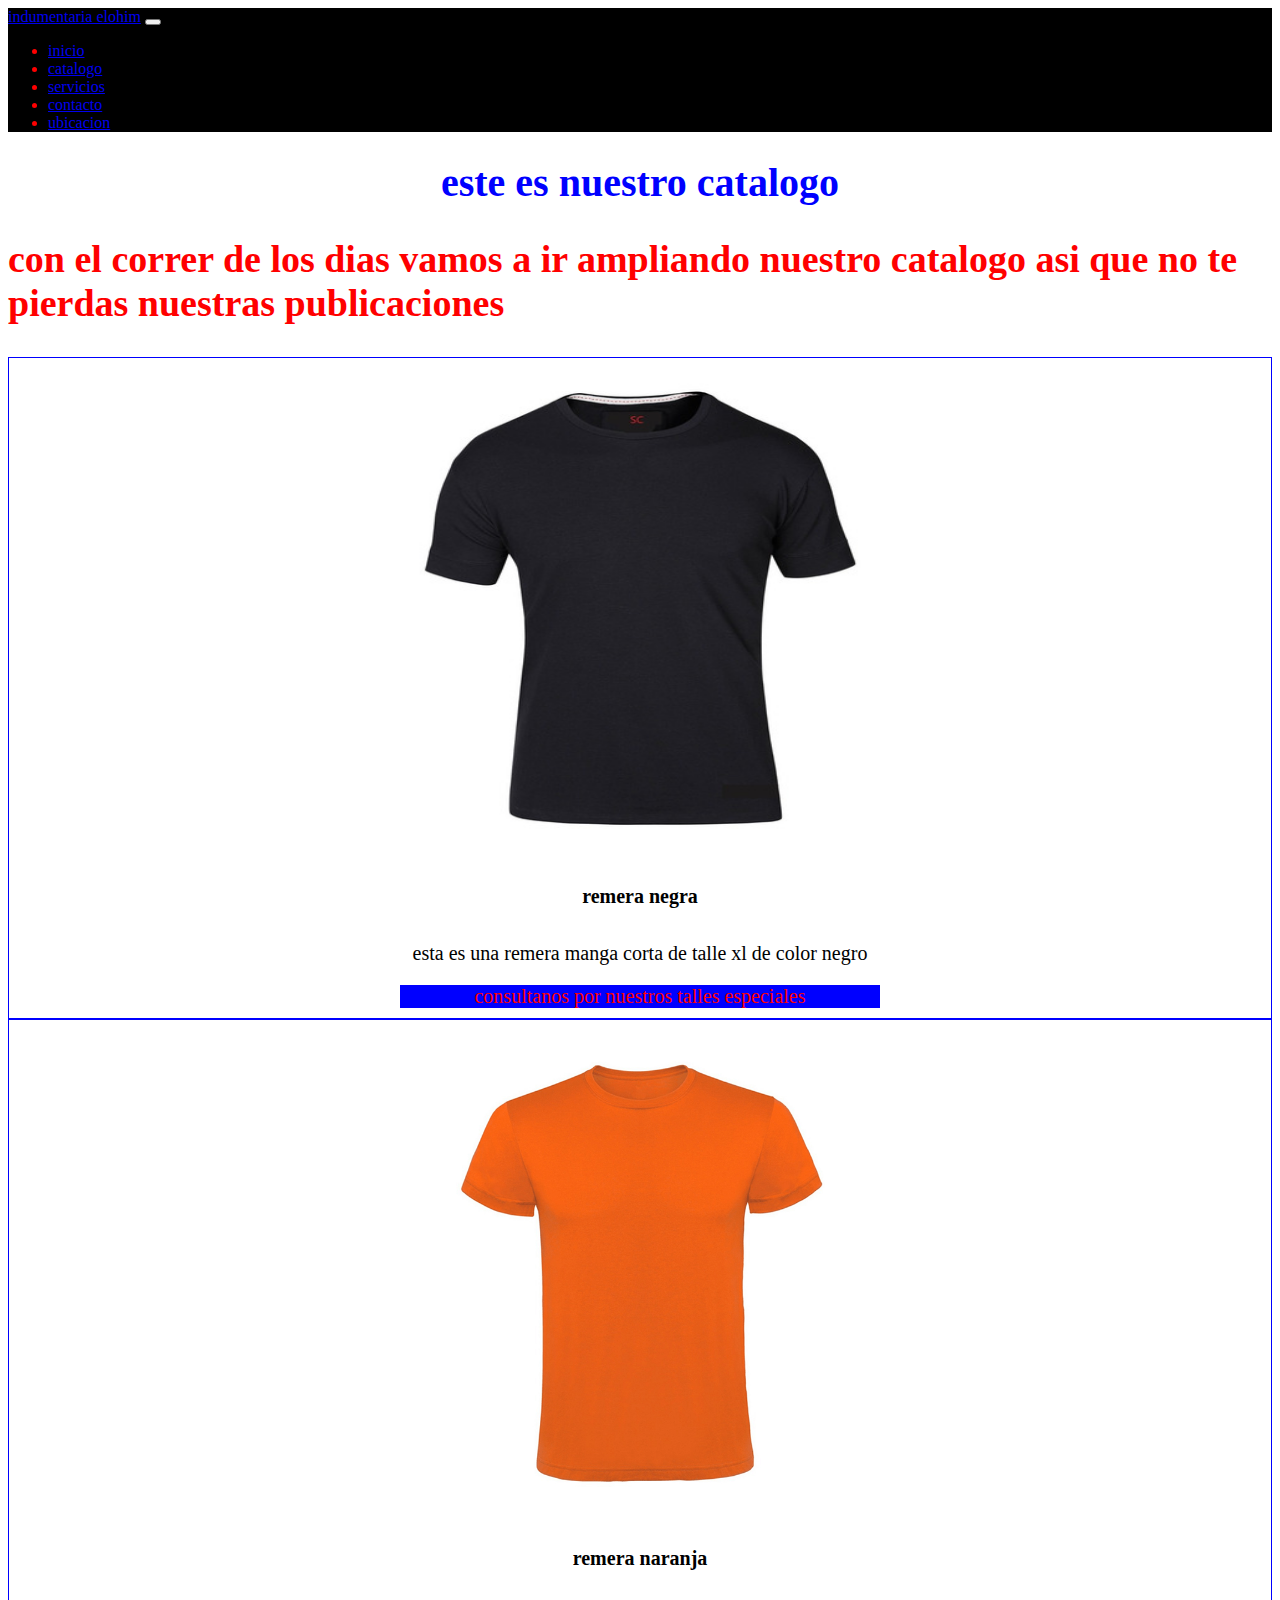
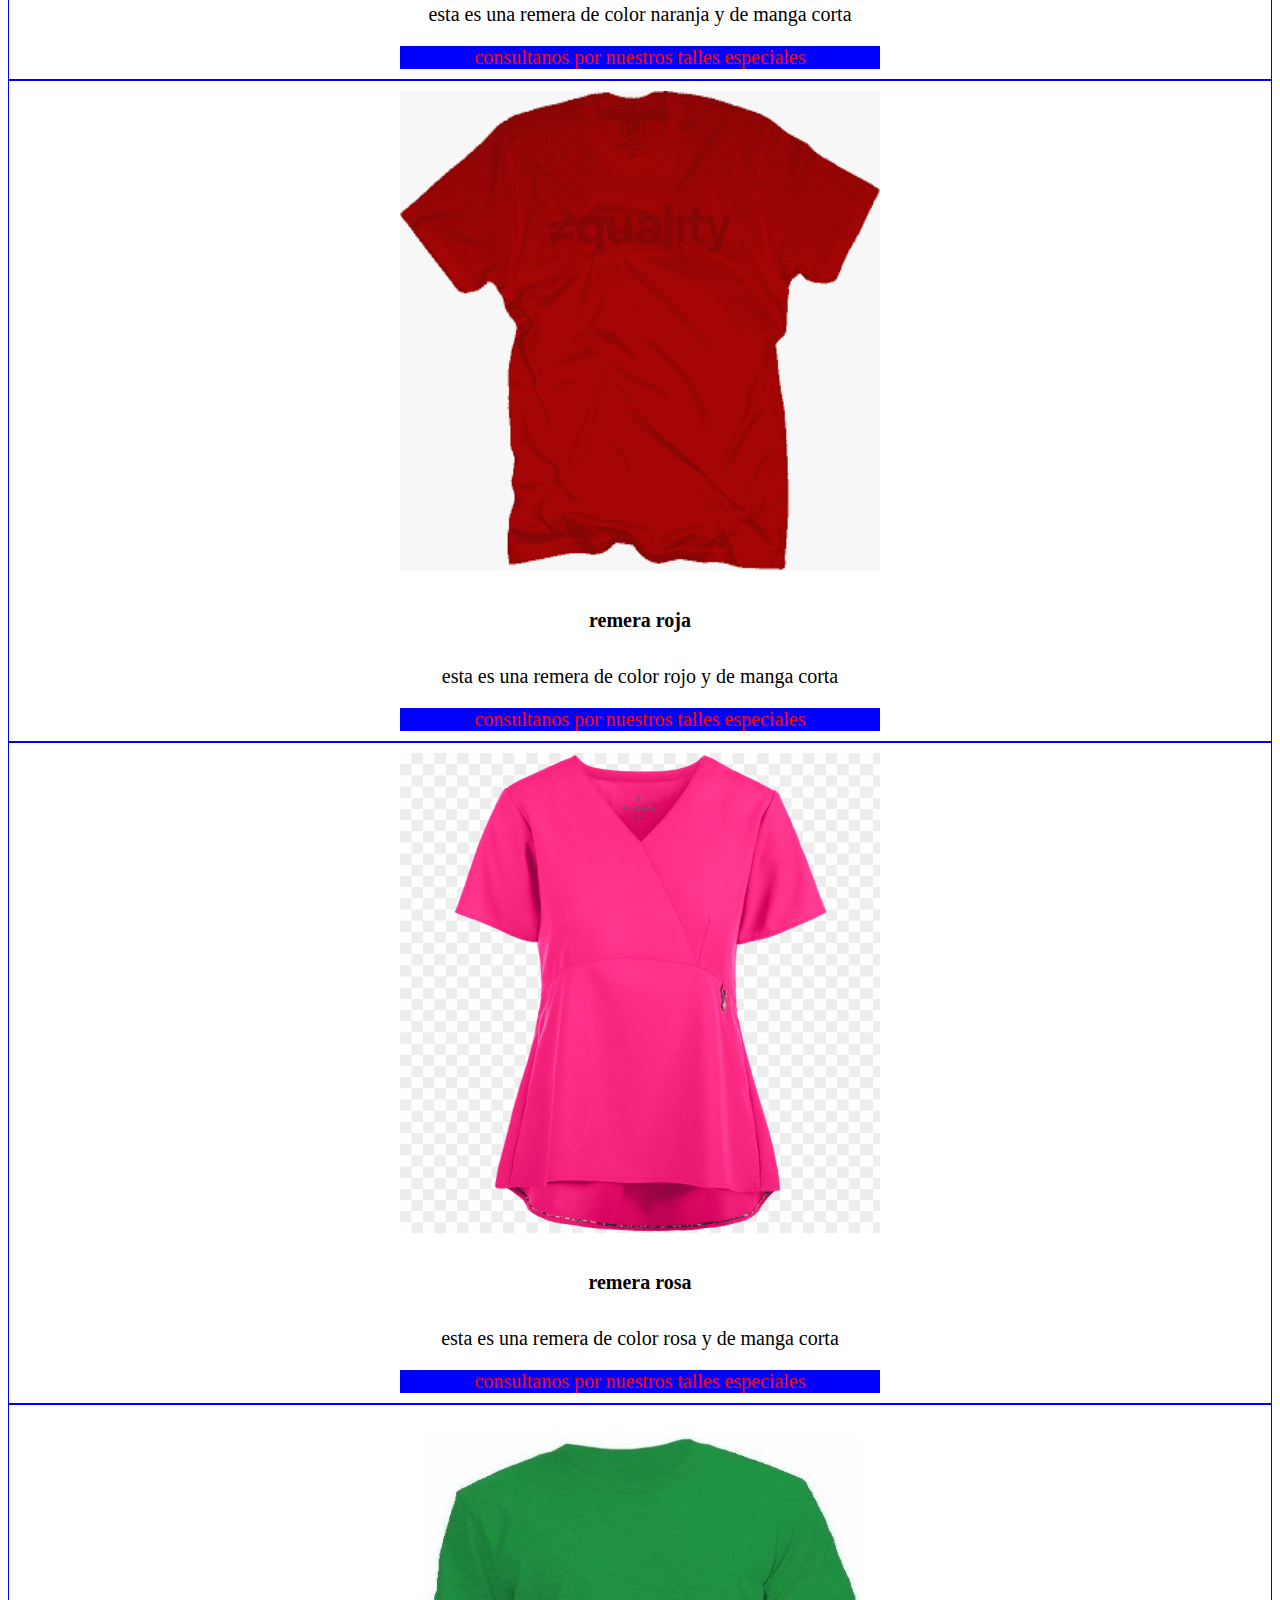
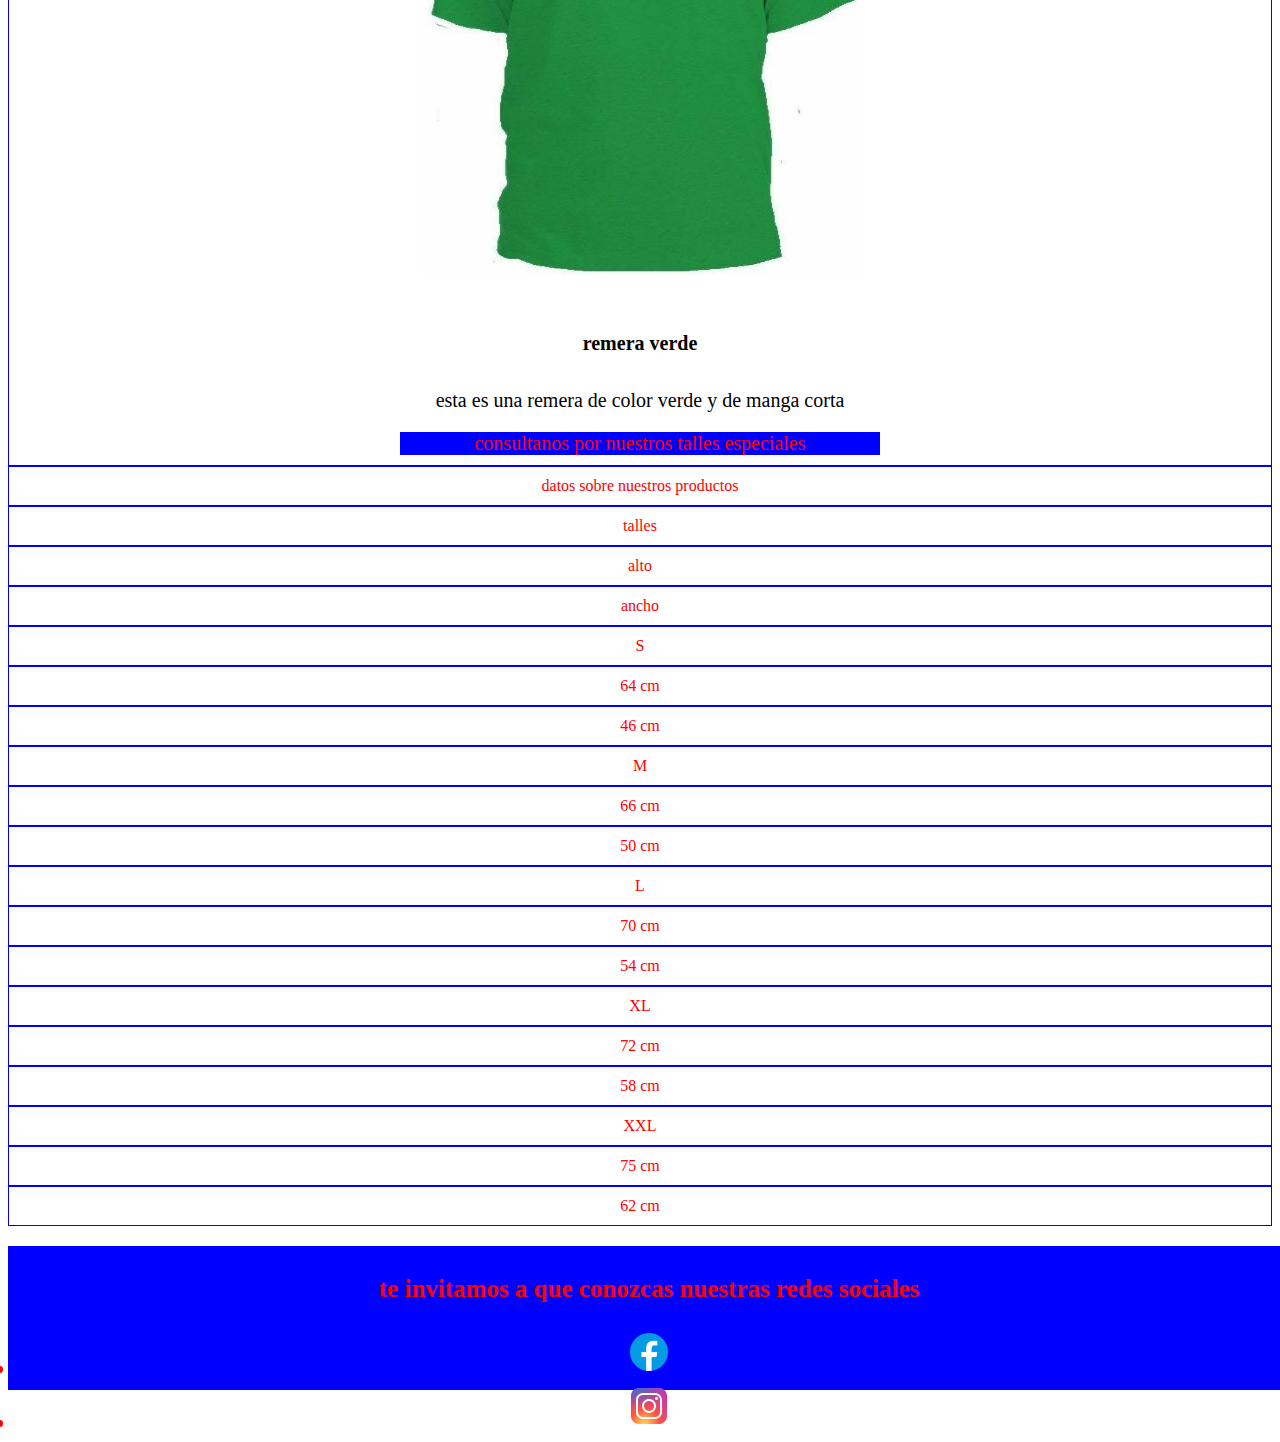
==== pages/catalogo.html @ 8b9977b3 "tercer pre-entrega de desarrollo web" ====
<!DOCTYPE html>
<html lang="en">
  <head>
    <meta charset="UTF-8" />
    <meta http-equiv="X-UA-Compatible" content="IE=edge" />
    <meta name="viewport" content="width=device-width, initial-scale=1.0" />
    <meta name="description" content="Hacemos remeras por encargo, hacemos remeras de talles especiales, del color que vos quieras, del talle que vos quieras y la cantidad que vos quieras. También hacemos estampados, hacemos tus diseños o si ya los tienes hechos podemos estamparlos.">
    <meta name="keywords" content="Remeras, remeras con logos, remeras estampadas, remeras en talles espaciales, diseños personalizados, trabajos por encargo, envíos a todo el país.">
    <link href="https://cdn.jsdelivr.net/npm/bootstrap@5.3.0-alpha1/dist/css/bootstrap.min.css" rel="stylesheet" integrity="sha384-GLhlTQ8iRABdZLl6O3oVMWSktQOp6b7In1Zl3/Jr59b6EGGoI1aFkw7cmDA6j6gD" crossorigin="anonymous">
    <link rel="stylesheet" href="../css/style.css" />
    <title>catalogo de remeras</title>
  </head>
  <body>
    <header>
      <nav class="navbar navbar-expand-lg bg-body-tertiary">
        <div class="container-fluid">
          <a class="navbar-brand" href="#">indumentaria elohim</a>
            <button class="navbar-toggler" type="button" data-bs-toggle="collapse" data-bs-target="#navbarSupportedContent" aria-controls="navbarSupportedContent" aria-expanded="false" aria-label="Toggle navigation">
              <span class="navbar-toggler-icon"></span>
    </button>
    <div class="collapse navbar-collapse" id="navbarSupportedContent">
      <ul class="navbar-nav me-auto mb-2 mb-lg-0">
        <li class="nav-item">
          <a class="nav-link active" aria-current="page" href="../index.html">inicio</a>
        </li>
        <li class="nav-item">
          <a class="nav-link" href="../seccion/catalogo.html">catalogo</a>
        </li>
        <li class="nav-item">
          <a class="nav-link" href="../seccion/servicios.html">servicios</a>
        </li>
        <li class="nav-item">
          <a class="nav-link" href="../seccion/contacto.html">contacto</a>
        </li>
        <li class="nav-item">
          <a class="nav-link" href="../seccion/ubicacion.html">ubicacion</a>
        </li>
      </ul>
    </div>
  </div>
</nav>
    </header>
    <main>
      <h1>este es nuestro catalogo</h1>
      <h2>
        con el correr de los dias vamos a ir ampliando nuestro catalogo asi que
        no te pierdas nuestras publicaciones
      </h2>
    <!-- aca voy a ir cargando las imagenes -->
    <section>
        <div class="row row-cols-1 row-cols-md-3 g-4">
          <div class="col">
            <div class="card h-100">
              <img src="../img/remera-negra-manga-corta.jpg" class="imagen" alt="esta es una remera manga corta y de color negro">
                <div class="card-body">
                  <h5>remera negra</h5>
                    <p class="card-text">esta es una remera manga corta de talle xl de color negro</p>
        </div>
        <div class="card-footer">
        <small class="card-footer">consultanos por nuestros talles especiales</small>
      </div>
    </div>
  </div>
        <div class="col">
          <div class="card h-100">
            <img src="../img/remera-naranja.png" class="imagen" alt="esta es una remera de color naranja y de manga corta">
              <div class="card-body">
                <h5>remera naranja</h5>
                  <p class="card-text">esta es una remera de color naranja y de manga corta</p>
        </div>
          <div class="card-footer">
            <small class="card-footer">consultanos por nuestros talles especiales</small>
        </div>
      </div>
    </div> 
    <div class="col">
          <div class="card h-100">
            <img src="../img/remera-roja.png" class="imagen" alt="esta es una remera de color rojo y de manga corta">
              <div class="card-body">
                <h5>remera roja</h5>
                  <p class="card-text">esta es una remera de color rojo y de manga corta</p>
        </div>
          <div class="card-footer">
            <small class="card-footer">consultanos por nuestros talles especiales</small>
        </div>
      </div>
    </div> 
    <div class="col">
          <div class="card h-100">
            <img src="../img/remera-rosa.png" class="imagen" alt="esta es una remera de color rosa y de manga corta">
              <div class="card-body">
                <h5>remera rosa</h5>
                  <p class="card-text">esta es una remera de color rosa y de manga corta</p>
        </div>
          <div class="card-footer">
            <small class="card-footer">consultanos por nuestros talles especiales</small>
        </div>
      </div>
    </div>
    <div class="col">
          <div class="card h-100">
            <img src="../img/remera-verde.jpg" class="imagen" alt="esta es una remera de color verde y de manga corta">
              <div class="card-body">
                <h5>remera verde</h5>
                  <p class="card-text">esta es una remera de color verde y de manga corta</p>
        </div>
          <div class="card-footer">
            <small class="card-footer">consultanos por nuestros talles especiales</small>
        </div>
      </div>
    </div>
    </section>
      <section>
        <div class="container text-center">
          <div class="row">
          <div class="col">
            datos sobre nuestros productos
        </div>
        </div>
          <div class="row">
            <div class="col">
              talles
            </div>
            <div class="col">
              alto
            </div>
            <div class="col">
              ancho
            </div>
            <div class="row">
            <div class="col">
              S
            </div>
            <div class="col">
              64 cm
            </div>
            <div class="col">
              46 cm
            </div>
            <div class="row">
            <div class="col">
              M
            </div>
            <div class="col">
              66 cm
            </div>
            <div class="col">
              50 cm
            </div>
            <div class="row">
            <div class="col">
              L
            </div>
            <div class="col">
              70 cm
            </div>
            <div class="col">
              54 cm
            </div>
            <div class="row">
            <div class="col">
              XL
            </div>
            <div class="col">
              72 cm
            </div>
            <div class="col">
              58 cm
            </div>
            <div class="row">
            <div class="col">
              XXL
            </div>
            <div class="col">
              75 cm
            </div>
            <div class="col">
              62 cm
            </div>
          </div>
        </div>
      </section>
    </main>
    <footer>
    <h3>te invitamos a que conozcas nuestras redes sociales</h3>
    <ui>
        <li>
            <a href="https://www.facebook.com/miguelito.partusa1" target="_blank"><img src="../iconos/facebook.png" alt="este es el icono de facebook el cual te llevara directamente a su cuenta"></a>
        </li>
        </ui>
        <ui>
        <li>
            <a href="https://www.instagram.com/" target="_blank"><img src="../iconos/instagram.png" alt="este es el icono de instagram el cual te llevara directamente a su cuenta"></a>
        </li>
    </ui>
    </footer>
    <script src="https://cdn.jsdelivr.net/npm/bootstrap@5.3.0-alpha1/dist/js/bootstrap.bundle.min.js" integrity="sha384-w76AqPfDkMBDXo30jS1Sgez6pr3x5MlQ1ZAGC+nuZB+EYdgRZgiwxhTBTkF7CXvN" crossorigin="anonymous"></script>
  </body>
</html>
---- css/style.css ----
Nav {
  Background: black;
}
Nav Ui {
  background: blue;
}
Nav Ui a {
  background: red;
}

Header {
  Color: red;
}

h1 {
  color: blue;
  font-size: 40px;
  text-align: center;
}

h2 {
  color: blue;
  font-size: 38px;
  text-align: center;
  color: red;
  text-align: left;
}

h5 {
  color: black;
  font-size: 20px;
  display: flex;
  text-align: center;
  justify-content: center;
}

p {
  color: red;
  font-size: 35px;
  text-align: center;
  justify-content: center;
  color: black;
  font-size: 20px;
}

.card1 {
  width: 400px;
  height: 400px;
  float: left;
  margin: auto;
  background-color: blue;
  color: black;
  font-size: 20px;
}

.card2 {
  width: 400px;
  height: 400px;
  display: block;
  flex-direction: row;
  float: inline-end;
  justify-content: center;
  margin: auto;
  color: blue;
}

.imagen {
  width: 30rem;
  height: 30rem;
}

.card-footer {
  background-color: blue;
  color: red;
  font-size: 20px;
  display: flex;
  text-align: center;
  justify-content: center;
}

.container text-center {
  display: grid;
  grid-template-columns: repeat(auto auto auto);
  grid-template-rows: repeat(auto auto auto);
  word-spacing: 20px;
  font-size: 20px;
  background-color: black;
  color: red;
}

.col {
  border: 1px solid blue;
  padding: 10px;
  display: grid;
  display: grid;
  grid-template-rows: repeat(auto auto auto);
  display: flex;
  justify-content: center;
  color: red;
}

.grid-items {
  border: 1px solid blue;
  padding: 10px;
  display: grid;
  grid-template-rows: repeat(auto auto auto auto);
}

.estampados {
  width: 250px;
  height: 250px;
  float: left;
  margin: 10rem;
}
.estampados:hover {
  transform: scale(2);
}

.flex-conteiner {
  display: flex;
  align-items: center;
  flex-wrap: wrap;
  justify-content: center;
  background-color: #444;
  margin: 50px 30px;
}

.form {
  min-width: 400px;
  flex: 1;
  text-align: right;
  padding: 30px;
}

.form__input {
  width: 100%;
  padding: 7px;
  margin: 6px 0px;
  border: none;
  border-bottom: 3px solid black;
  background-color: transparent;
  color: red;
}
.form__input:focus {
  background: linear-gradient(to button, transparent, #333);
  background-color: #333 #333;
  outline: none;
  border-bottom: 3px solid;
}

.form__img {
  flex: 1;
  padding: 10px;
  display: flex;
}
.form__img img {
  width: 60%;
  margin: auto;
  border-radius: 50%;
  background-color: black;
  padding: 10px;
}

.form__textarea {
  min-width: 140px;
}

.boton {
  font-size: 25px;
  padding: 5px;
  margin: 5px;
  color: red;
  background-color: black;
  border: none;
  border-radius: 20px;
  justify-content: center;
  align-items: center;
}
.boton:hover {
  cursor: pointer;
  background-color: red;
  color: black;
}

footer {
  width: 100%;
  height: 14vh;
  display: inline-block;
  text-align: center;
  justify-content: center;
  padding: 1vh;
  background-color: blue;
  text-align: center;
  justify-content: center;
  font-size: 25px;
  color: red;
  margin-top: 20px;
}

h3 {
  text-align: center;
  justify-content: center;
  font-size: 25px;
  color: red;
  margin-top: 20px;
}

@media screen and (max-width: 380px) {
  h1 {
    color: blue;
    font-size: 25px;
    text-align: center;
  }
  h2 {
    color: blue;
    font-size: 20px;
    text-align: center;
  }
  h5 {
    color: black;
    font-size: 20px;
    display: flex;
    text-align: center;
    justify-content: center;
  }
  p {
    color: red;
    font-size: 17px;
    text-align: center;
    justify-content: center;
  }
  .card1 {
    width: 100px;
    height: 100px;
    float: left;
    margin: auto;
    color: blue;
  }
  .card2 {
    width: 100px;
    height: 100px;
    display: block;
    flex-direction: row;
    justify-content: center;
    margin: auto;
    color: blue;
  }
  .estampados {
    width: 200px;
    height: 200px;
    float: left;
    margin: 10rem;
  }
  footer {
    width: 100%;
    height: 14vh;
    display: inline-block;
    text-align: center;
    justify-content: center;
    padding: 1vh;
    background-color: red;
    text-align: center;
    justify-content: center;
    font-size: 25px;
    color: black;
    margin-top: 20px;
  }
  h3 {
    text-align: center;
    justify-content: center;
    font-size: 25px;
    color: black;
    margin-top: 20px;
  }
  a {
    text-decoration: none;
    text-align: center;
    justify-content: center;
    color: red;
    padding: 75px;
  }
}
@media screen and (max-width: 768px) {
  h1 {
    color: blue;
    font-size: 37, 5px;
    text-align: center;
  }
  h2 {
    color: blue;
    font-size: 37, 5px;
    text-align: center;
  }
  h5 {
    color: black;
    font-size: 20px;
    display: flex;
    text-align: center;
    justify-content: center;
  }
  p {
    color: red;
    font-size: 25px;
    text-align: center;
    justify-content: center;
  }
  .card1 {
    width: 150px;
    height: 150px;
    float: left;
    margin: auto;
    color: blue;
  }
  .card2 {
    width: 150px;
    height: 150px;
    display: block;
    flex-direction: row;
    justify-content: center;
    margin: auto;
    color: blue;
  }
  .estampados {
    width: 200px;
    height: 200px;
    float: left;
    margin: 15rem;
  }
  footer {
    width: 100%;
    height: 14vh;
    display: inline-block;
    text-align: center;
    justify-content: center;
    padding: 1vh;
    background-color: red;
    text-align: center;
    justify-content: center;
    font-size: 25px;
    color: black;
    margin-top: 20px;
  }
  h3 {
    text-align: center;
    justify-content: center;
    font-size: 25px;
    color: black;
    margin-top: 20px;
  }
  a {
    text-decoration: none;
    text-align: center;
    justify-content: center;
    color: red;
    padding: 75px;
  }
}
@media screen and (max-width: 1024px) {
  h1 {
    color: blue;
    font-size: 15px;
    text-align: center;
  }
  h2 {
    color: blue;
    font-size: 25px;
    text-align: center;
  }
  h5 {
    color: black;
    font-size: 20px;
    display: flex;
    text-align: center;
    justify-content: center;
  }
  p {
    color: red;
    font-size: 20px;
    text-align: center;
    justify-content: center;
  }
  .card1 {
    width: 200px;
    height: 200px;
    float: left;
    margin: auto;
    color: blue;
  }
  .card2 {
    width: 150px;
    height: 150px;
    display: block;
    flex-direction: row;
    justify-content: center;
    margin: auto;
    color: blue;
  }
  .estampados {
    width: 150px;
    height: 150px;
    float: left;
    margin: 10rem;
  }
  .estampados:hover {
    transform: scale(2);
  }
  footer {
    width: 100%;
    height: 14vh;
    display: inline-block;
    text-align: center;
    justify-content: center;
    padding: 1vh;
    background-color: red;
    text-align: center;
    justify-content: center;
    font-size: 25px;
    color: black;
    margin-top: 20px;
  }
  h3 {
    text-align: center;
    justify-content: center;
    font-size: 25px;
    color: black;
    margin-top: 20px;
  }
  a {
    text-decoration: none;
    text-align: center;
    justify-content: center;
    color: red;
    padding: 75px;
  }
}

/*# sourceMappingURL=style.css.map */
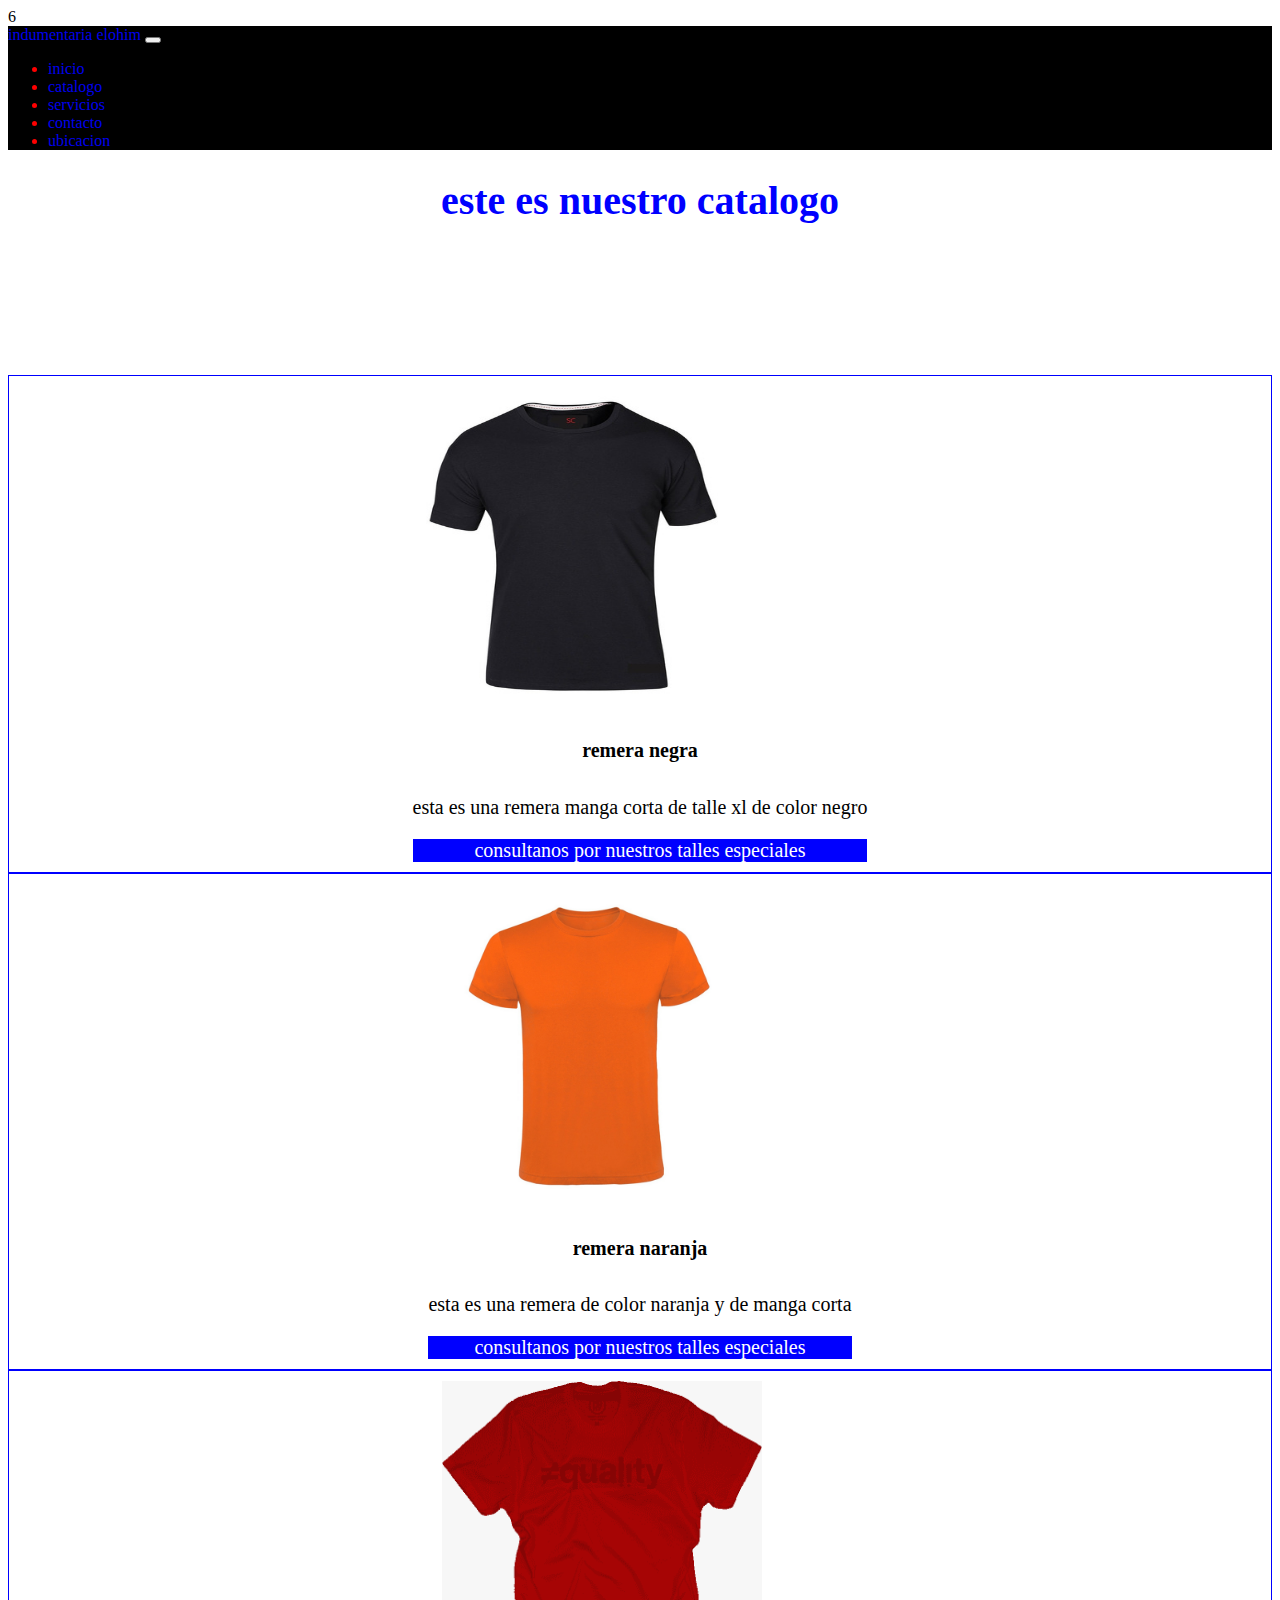
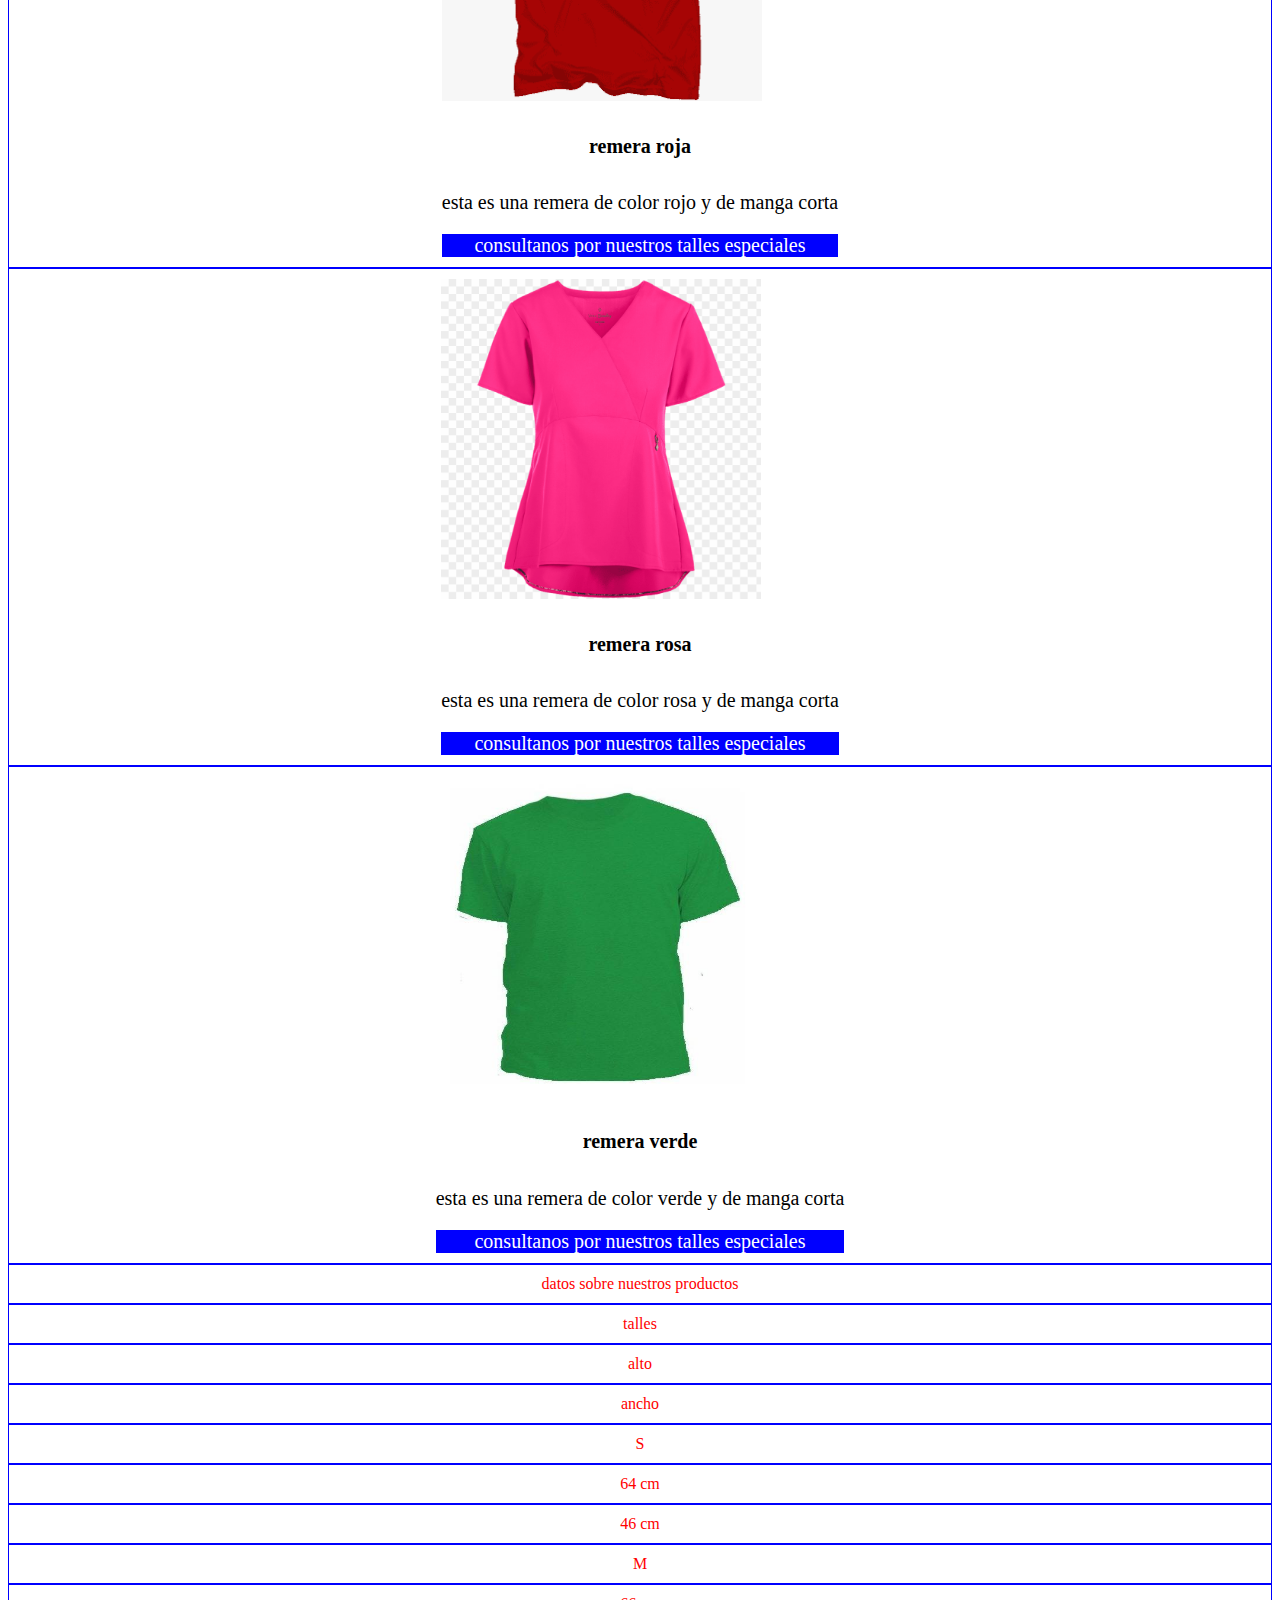
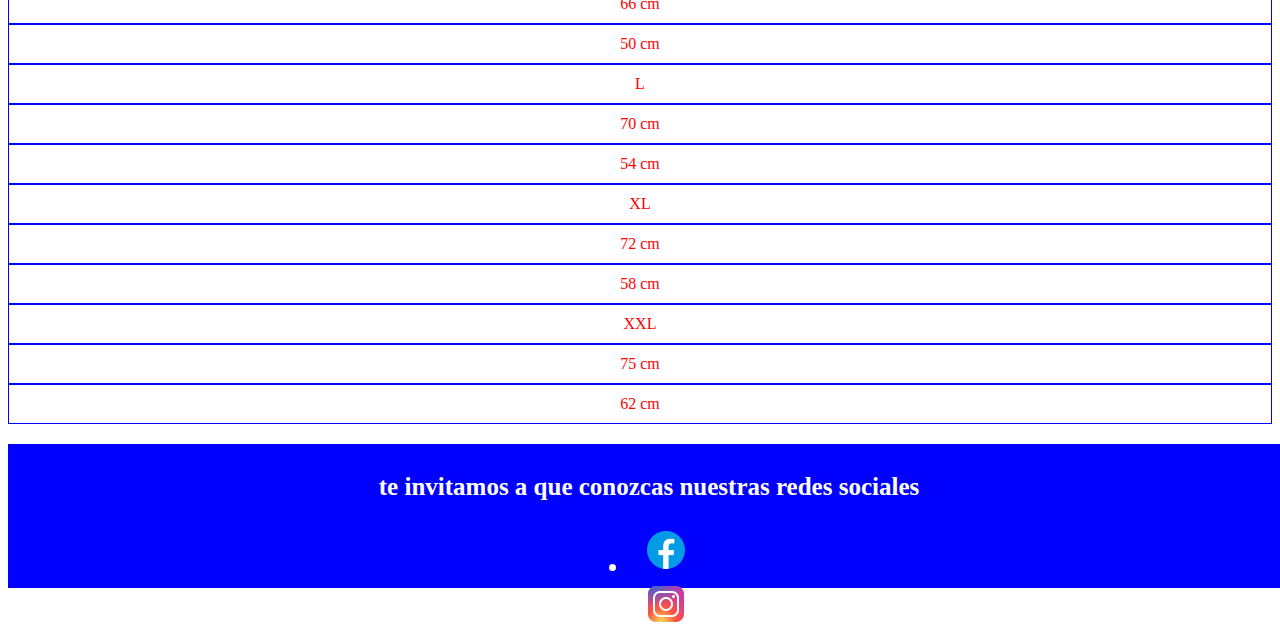
==== commit 74977201: "haciendo mas cambios para mejorar" ====
--- a/pages/catalogo.html
+++ b/pages/catalogo.html
@@ -1,4 +1,4 @@
-<!DOCTYPE html>
+6<!DOCTYPE html>
 <html lang="en">
   <head>
     <meta charset="UTF-8" />
--- a/css/style.css
+++ b/css/style.css
@@ -22,12 +22,12 @@
   color: blue;
   font-size: 38px;
   text-align: center;
-  color: red;
+  color: #fff;
   text-align: left;
 }
 
 h5 {
-  color: black;
+  color: #000;
   font-size: 20px;
   display: flex;
   text-align: center;
@@ -35,11 +35,11 @@
 }
 
 p {
-  color: red;
+  color: #fff;
   font-size: 35px;
   text-align: center;
   justify-content: center;
-  color: black;
+  color: #000;
   font-size: 20px;
 }
 
@@ -49,7 +49,7 @@
   float: left;
   margin: auto;
   background-color: blue;
-  color: black;
+  color: #000;
   font-size: 20px;
 }
 
@@ -65,13 +65,16 @@
 }
 
 .imagen {
-  width: 30rem;
-  height: 30rem;
+  width: 20rem;
+  height: 20rem;
+  display: flex;
+  text-align: center;
+  justify-content: center;
 }
 
 .card-footer {
   background-color: blue;
-  color: red;
+  color: #fff;
   font-size: 20px;
   display: flex;
   text-align: center;
@@ -139,7 +142,7 @@
   border: none;
   border-bottom: 3px solid black;
   background-color: transparent;
-  color: red;
+  color: #fff;
 }
 .form__input:focus {
   background: linear-gradient(to button, transparent, #333);
@@ -169,7 +172,7 @@
   font-size: 25px;
   padding: 5px;
   margin: 5px;
-  color: red;
+  color: #fff;
   background-color: black;
   border: none;
   border-radius: 20px;
@@ -178,8 +181,8 @@
 }
 .boton:hover {
   cursor: pointer;
-  background-color: red;
-  color: black;
+  background-color: #fff;
+  color: #000;
 }
 
 footer {
@@ -193,7 +196,7 @@
   text-align: center;
   justify-content: center;
   font-size: 25px;
-  color: red;
+  color: #fff;
   margin-top: 20px;
 }
 
@@ -201,8 +204,13 @@
   text-align: center;
   justify-content: center;
   font-size: 25px;
-  color: red;
+  color: #fff;
   margin-top: 20px;
+}
+
+a {
+  list-style-type: none;
+  text-decoration: none;
 }
 
 @media screen and (max-width: 380px) {
@@ -217,14 +225,14 @@
     text-align: center;
   }
   h5 {
-    color: black;
+    color: #000;
     font-size: 20px;
     display: flex;
     text-align: center;
     justify-content: center;
   }
   p {
-    color: red;
+    color: #fff;
     font-size: 17px;
     text-align: center;
     justify-content: center;
@@ -258,26 +266,34 @@
     text-align: center;
     justify-content: center;
     padding: 1vh;
-    background-color: red;
-    text-align: center;
-    justify-content: center;
-    font-size: 25px;
-    color: black;
+    background-color: #fff;
+    text-align: center;
+    justify-content: center;
+    font-size: 25px;
+    color: #000;
     margin-top: 20px;
   }
   h3 {
     text-align: center;
     justify-content: center;
     font-size: 25px;
-    color: black;
+    color: #000;
     margin-top: 20px;
   }
   a {
     text-decoration: none;
     text-align: center;
     justify-content: center;
-    color: red;
+    color: #fff;
     padding: 75px;
+  }
+  .mapa {
+    width: 100%;
+    height: 10rem;
+    border-radius: 10px;
+    display: flex;
+    justify-content: center;
+    align-items: center;
   }
 }
 @media screen and (max-width: 768px) {
@@ -292,14 +308,14 @@
     text-align: center;
   }
   h5 {
-    color: black;
+    color: #000;
     font-size: 20px;
     display: flex;
     text-align: center;
     justify-content: center;
   }
   p {
-    color: red;
+    color: #fff;
     font-size: 25px;
     text-align: center;
     justify-content: center;
@@ -333,26 +349,34 @@
     text-align: center;
     justify-content: center;
     padding: 1vh;
-    background-color: red;
-    text-align: center;
-    justify-content: center;
-    font-size: 25px;
-    color: black;
+    background-color: #fff;
+    text-align: center;
+    justify-content: center;
+    font-size: 25px;
+    color: #000;
     margin-top: 20px;
   }
   h3 {
     text-align: center;
     justify-content: center;
     font-size: 25px;
-    color: black;
+    color: #000;
     margin-top: 20px;
   }
   a {
     text-decoration: none;
     text-align: center;
     justify-content: center;
-    color: red;
+    color: #fff;
     padding: 75px;
+  }
+  .mapa {
+    width: 100%;
+    height: 20rem;
+    border-radius: 10px;
+    display: flex;
+    justify-content: center;
+    align-items: center;
   }
 }
 @media screen and (max-width: 1024px) {
@@ -367,14 +391,14 @@
     text-align: center;
   }
   h5 {
-    color: black;
+    color: #000;
     font-size: 20px;
     display: flex;
     text-align: center;
     justify-content: center;
   }
   p {
-    color: red;
+    color: #fff;
     font-size: 20px;
     text-align: center;
     justify-content: center;
@@ -411,27 +435,43 @@
     text-align: center;
     justify-content: center;
     padding: 1vh;
-    background-color: red;
-    text-align: center;
-    justify-content: center;
-    font-size: 25px;
-    color: black;
+    background-color: #fff;
+    text-align: center;
+    justify-content: center;
+    font-size: 25px;
+    color: #000;
     margin-top: 20px;
   }
   h3 {
     text-align: center;
     justify-content: center;
     font-size: 25px;
-    color: black;
+    color: #000;
     margin-top: 20px;
   }
   a {
     text-decoration: none;
     text-align: center;
     justify-content: center;
-    color: red;
+    color: #fff;
     padding: 75px;
   }
+  .mapa {
+    width: 100%;
+    height: 30rem;
+    border-radius: 10px;
+    display: flex;
+    justify-content: center;
+    align-items: center;
+  }
+}
+.mapa {
+  width: 100%;
+  height: 30rem;
+  border-radius: 10px;
+  display: flex;
+  justify-content: center;
+  align-items: center;
 }
 
 /*# sourceMappingURL=style.css.map */
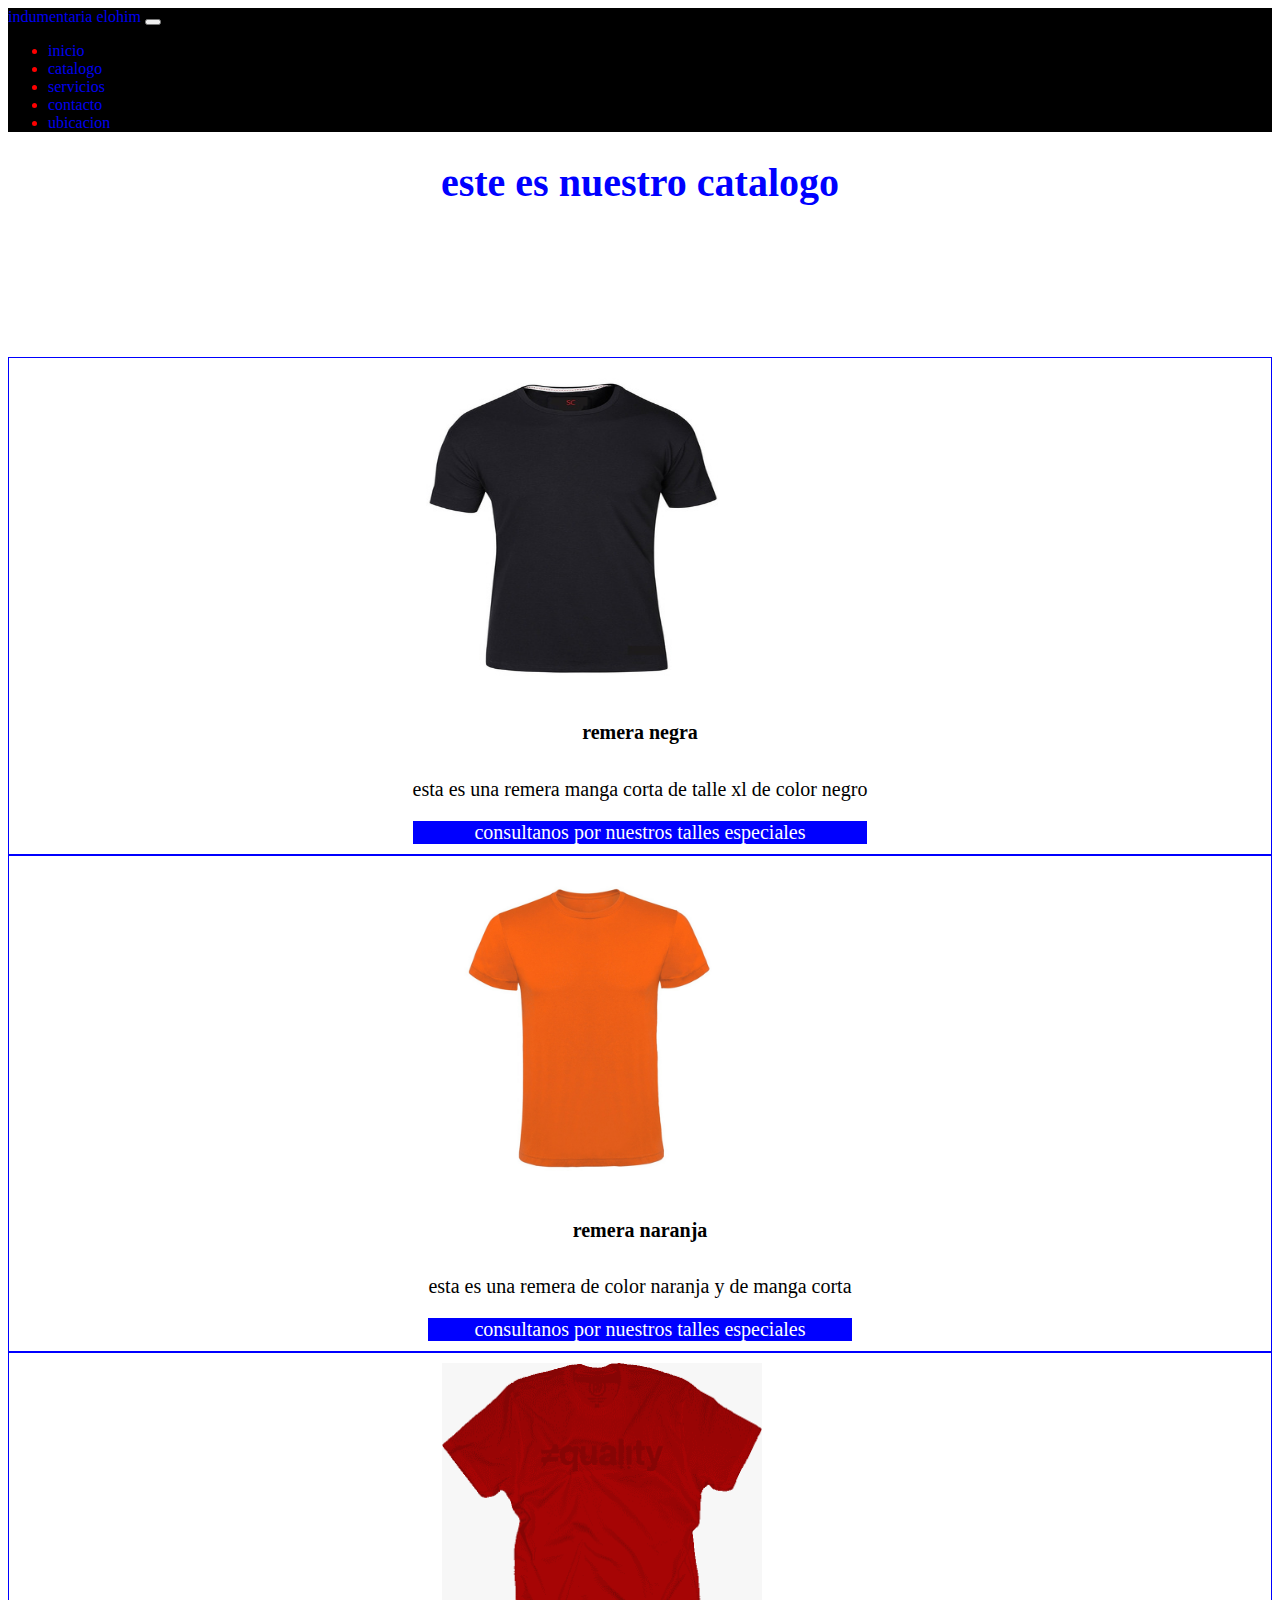
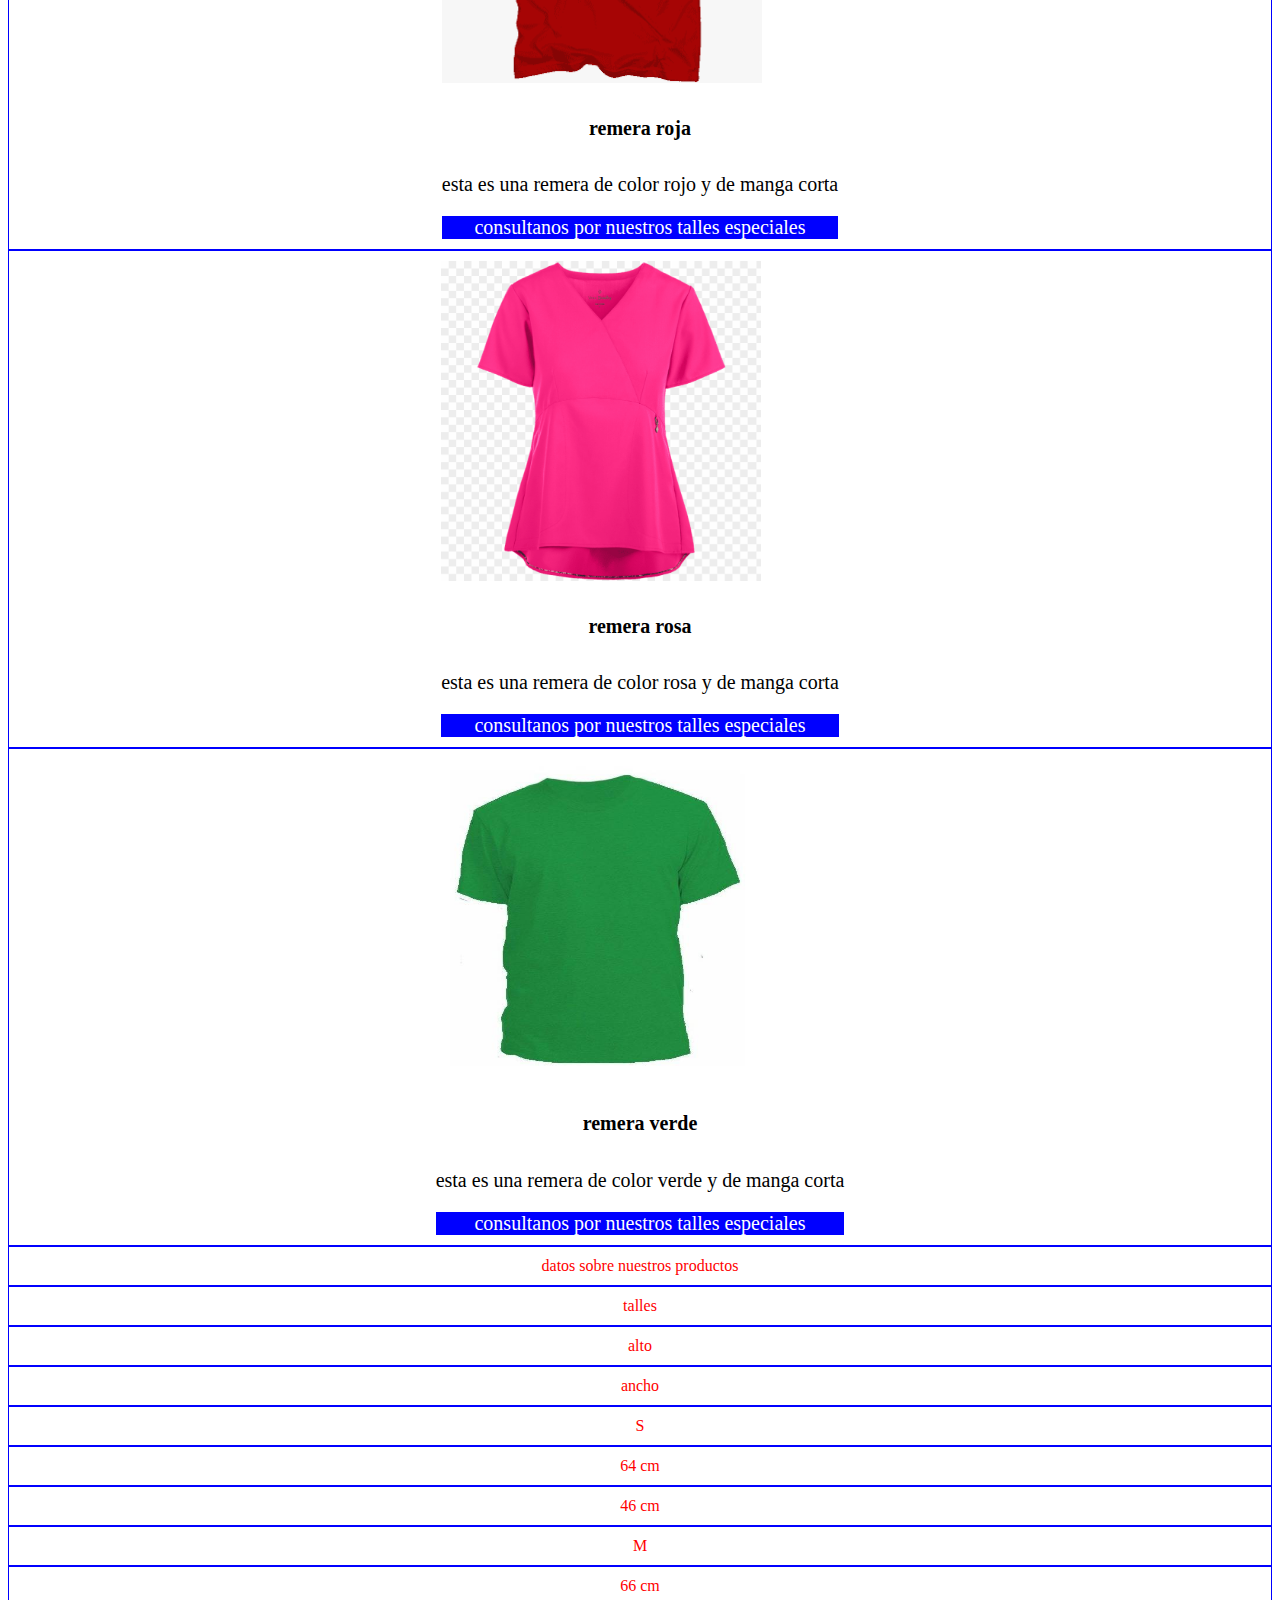
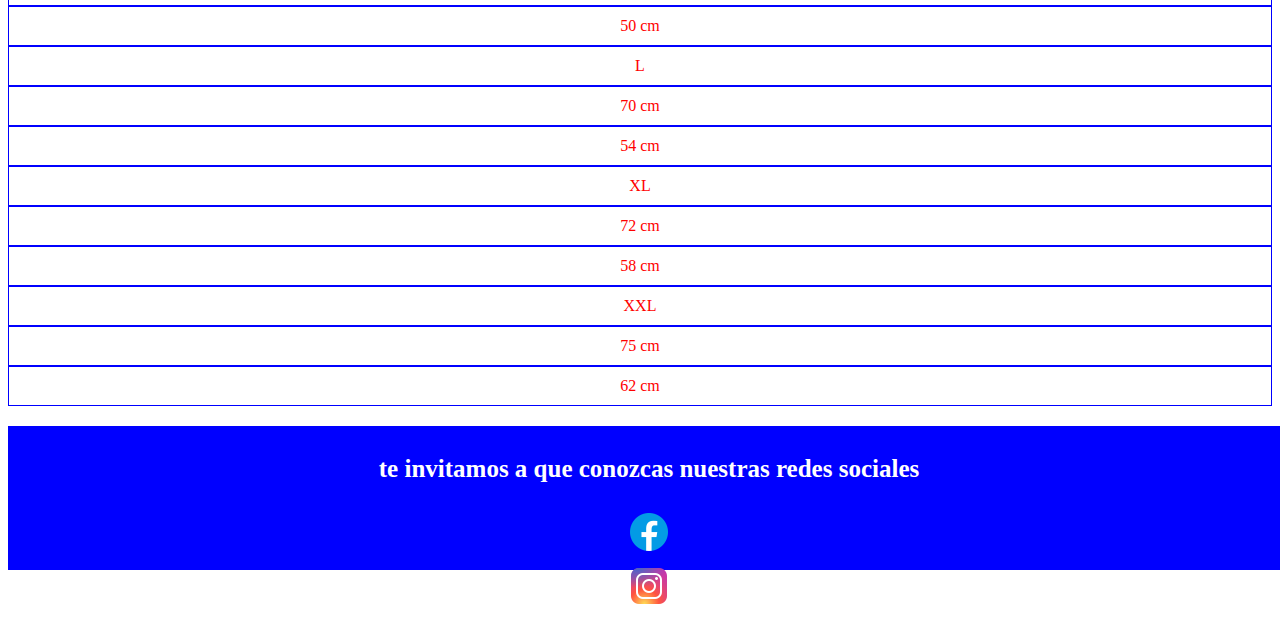
==== commit f59c1ba3: "mas actualizaciones" ====
--- a/pages/catalogo.html
+++ b/pages/catalogo.html
@@ -1,4 +1,4 @@
-6<!DOCTYPE html>
+<!DOCTYPE html>
 <html lang="en">
   <head>
     <meta charset="UTF-8" />
